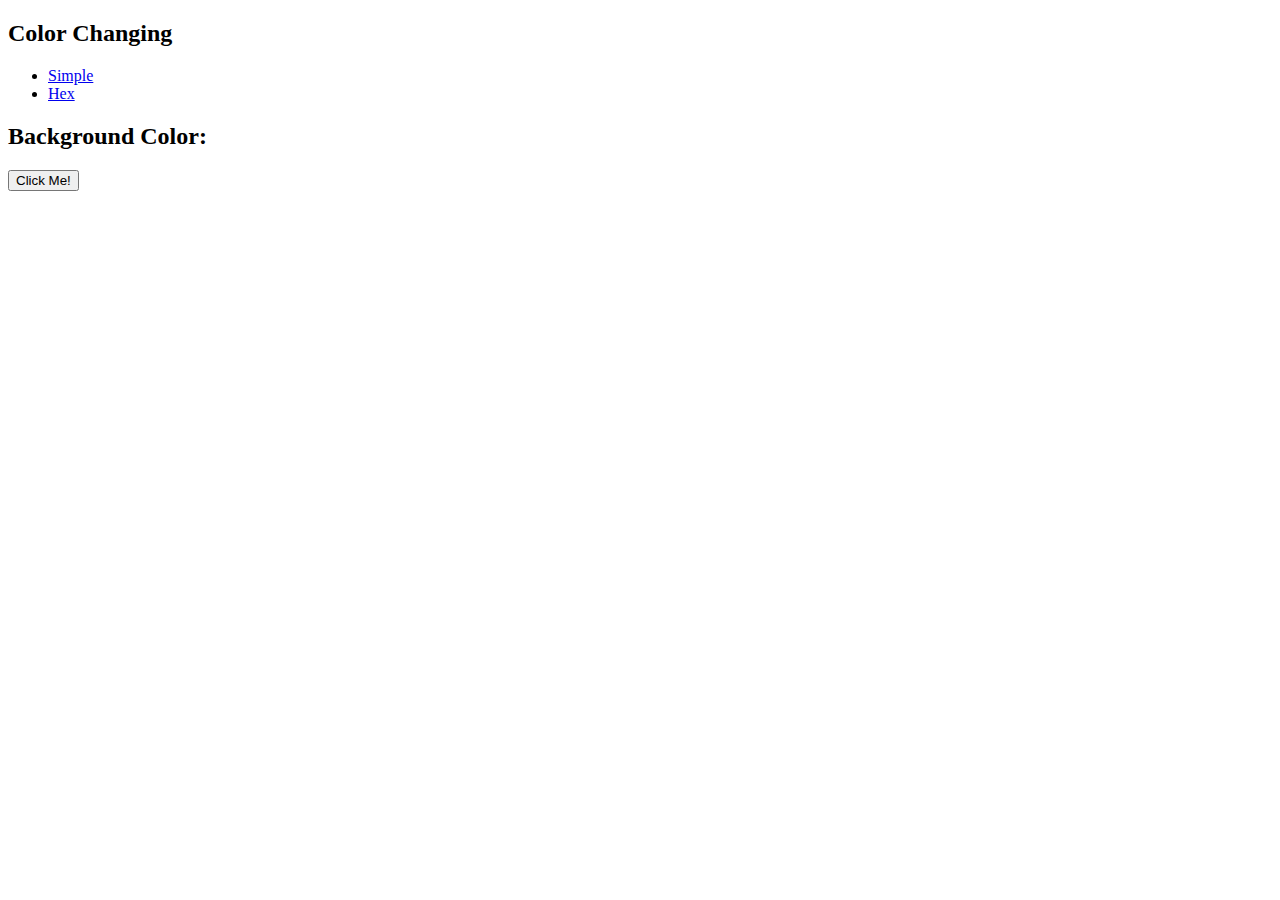
==== index.html @ 53bff1e0 "starting point of making it possible." ====
<!DOCTYPE html>
<html lang="en">
    <head>
        <meta charset="UTF-8" />
        <meta name="viewport" content="width=device-width, initial-scale=1.0" />
        
        <title>
            Background Change 
        </title>
        
        <!--STYLESHEET LINK-->
        <link rel="stylesheet" href="sone.css" />
        
        <!--JAVASCRIPT LINK-->
        <script src="jsone.js"></script>
    </head>
    <body>
        <nav>
            <div class="nav-center">
                <h2>
                    Color Changing 
                </h2>
                <ul class="nav-links">
                    <li>
                        <a href="index.html">Simple</a>
                    </li>
                    <li>
                        <a href="hex.html">Hex</a>
                    </li>
                </ul>
            </div>
        </nav>
        <main>
            <div class="container">
                <h2>
                    Background Color: 
                    <span class="color"><div id="f1f1f1"></div></span>
                </h2>
                <button class="btn btn-one" id="btn">
                    Click Me!
                </button>
            </div>
        </main>
    </body>
</html>
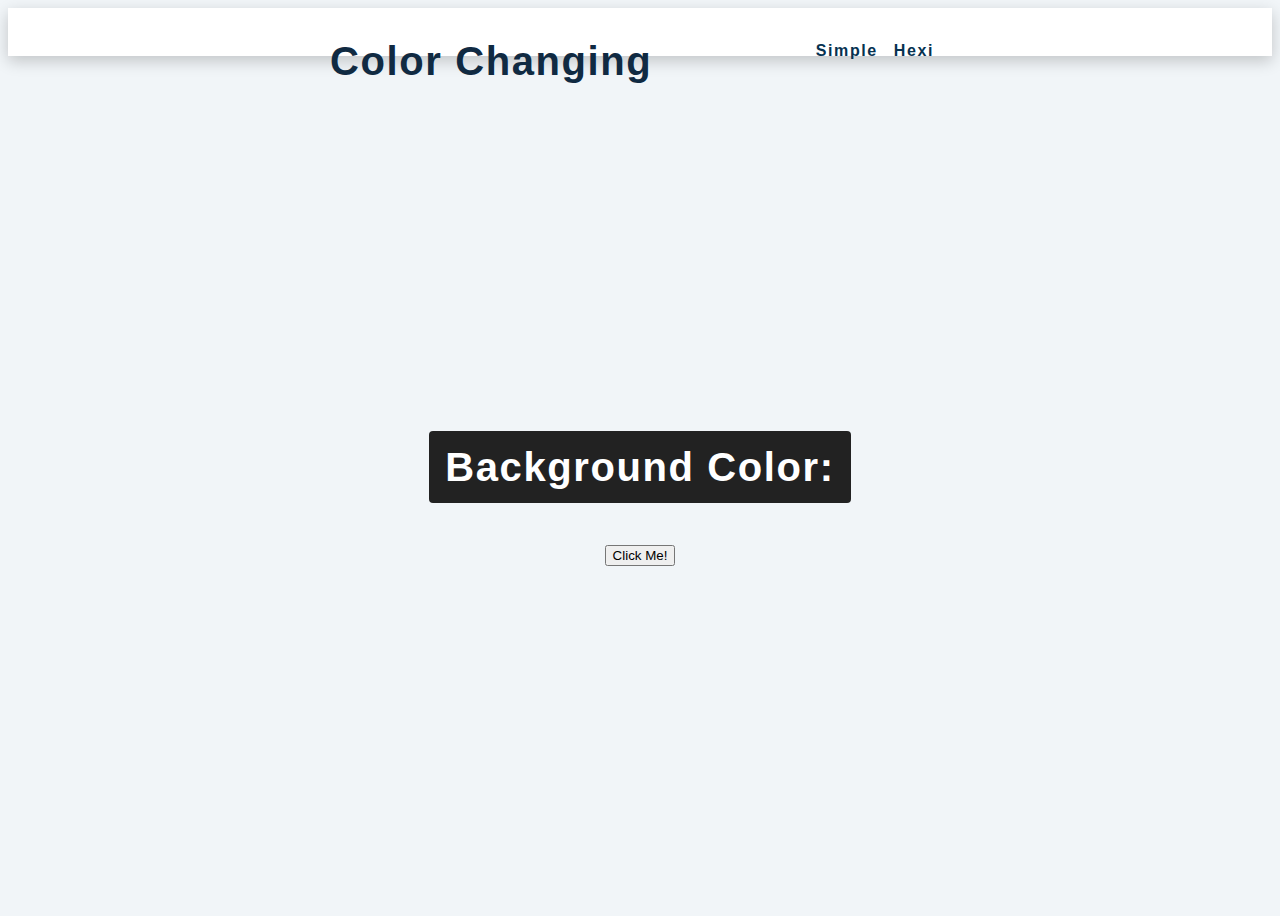
==== commit 861422cb: "updating" ====
--- a/index.html
+++ b/index.html
@@ -25,7 +25,7 @@
                         <a href="index.html">Simple</a>
                     </li>
                     <li>
-                        <a href="hex.html">Hex</a>
+                        <a href="hex.html">Hexi</a>
                     </li>
                 </ul>
             </div>
--- a/sone.css
+++ b/sone.css
@@ -0,0 +1,197 @@
+/* FONTS */
+@import url('https://fonts.googleapis.com/css2?family=Dancing+Script:wght@400;700&display=swap');
+/* VARIABLES USED   */
+
+:root{
+    --clr-primary-1: hsl(205, 86%, 17%);
+    --clr-primary-2: hsl(205, 77%, 27%);
+    --clr-primary-3: hsl(205, 72%, 37%);
+    --clr-primary-4: hsl(205, 63%, 48%);
+    --clr-primary-5: hsl(205, 78%, 60%);
+    --clr-primary-6: hsl(205, 89%, 70%);
+    --clr-primary-7: hsl(205, 90%, 76%);
+    --clr-primary-8: hsl(205, 86%, 81%);
+    --clr-primary-9: hsl(205, 90%, 88%);
+    --clr-primary-10: hsl(205, 100%, 96%);
+    --clr-grey-1: hsl(209, 61%, 16%);
+    --clr-grey-2: hsl(211, 39%, 23%);
+    --clr-grey-3: hsl(209, 34%, 30%);
+    --clr-grey-4: hsl(209, 28%, 39%);
+    --clr-grey-5: hsl(210, 22%, 49%);
+    --clr-grey-6: hsl(209, 23%, 60%);
+    --clr-grey-7: hsl(211, 27%, 70%);
+    --clr-grey-8: hsl(210, 31%, 80%);
+    --clr-grey-9: hsl(212, 33%, 89%);
+    --clr-grey-10: hsl(210, 36%, 96%);
+    --clr-white: #fff;
+    --clr-red-dark: hsl(360, 67%, 44%);
+    --clr-red-light: hsl(360, 71%, 66%);
+    --clr-green-dark: hsl(125, 67%, 44%);
+    --clr-green-light: hsl(125, 71%, 66%);
+    --clr-black: #222;
+    --ff-primary: "Roboto", sans-serif;
+    --ff-secondary: "Open Sans", sans-serif;
+    --transition: all 0.3s linear;
+    --spacing: 0.1rem;
+    --radius: 0.25rem;
+    --light-shadow: 0 5px 15px rgba(0, 0, 0, 0.1);
+    --dark-shadow: 0 5px 15px rgba(0, 0, 0, 0.2);
+    --max-width: 1170px;
+    --fixed-width: 620px;
+}
+::after, ::before {
+    margin: 0;
+    padding: 0;
+    box-sizing: border-box;
+}
+body {
+    font-family: var(--ff-secondary);
+    background: var(--clr-grey-10);
+    color: var(--clr-grey-1);
+    line-height: 1.5;
+    font-size: 0.875rem;
+}
+ul {
+    list-style-type: none;
+}
+a {
+    text-decoration: none;
+}
+h1, h2, h3, h4 {
+    letter-spacing: var(--spacing);
+    text-transform: capitalize;
+    line-height: 1.25;
+    margin-bottom: 0.75rem;
+    font-family: var(--ff-primary);
+}
+h1 {
+    font-size: 3rem;
+}
+h2 {
+    font-size: 2rem;
+}
+h3 {
+    font-size: 1.25rem;
+}
+h4 {
+    font-size: 0.875rem;
+}
+p {
+    margin-bottom: 1.25rem;
+    color: var(--clr-grey-5);
+}
+@media screen and (min-width: 800px) {
+    h1 {
+        font-size: 4rem;
+    }
+    h2 {
+        font-size: 2.5rem;
+    }
+    h3 {
+        font-size: 1.75rem;
+    }
+    h4 {
+        font-size: 1rem;
+    }
+    body {
+        font-size: 1rem;
+    }
+    h1, h2, h3, h4 {
+        line-height: 1;
+    }
+}
+.section {
+    padding: 5rem 0;
+}
+  
+.section-center {
+    width: 90vw;
+    margin: 0 auto;
+    max-width: 1170px;
+}
+@media screen and (min-width: 992px) {
+    .section-center {
+          width: 95vw;
+    }
+}
+main {
+    min-height: 100vh;
+    display: grid;
+    place-items: center;
+}
+nav {
+    background: var(--clr-white);
+    height: 3rem;
+    display: grid;
+    align-items: center;
+    box-shadow: var(--dark-shadow);
+}
+.nav-center {
+    width: 90vw;
+    max-width: var(--fixed-width);
+    margin: 0 auto;
+    display: flex;
+    align-items: center;
+    justify-content: space-between;
+}
+.nav-center h4 {
+    margin-bottom: 0;
+    color: var(--clr-primary-5);
+}
+.nav-links {
+    display: flex;
+}
+nav a {
+    text-transform: capitalize;
+    font-weight: 700;
+    font-size: 1rem;
+    color: var(--clr-primary-1);
+    letter-spacing: var(--spacing);
+    margin-right: 1rem;
+}
+nav a:hover {
+    color: var(--clr-primary-5);
+}
+main {
+    min-height: calc(100vh - 3rem);
+    display: grid;
+    place-items: center;
+}
+.container {
+    text-align: center;
+}
+.container h2 {
+    background: var(--clr-black);
+    color: var(--clr-white);
+    padding: 1rem;
+    border-radius: var(--radius);
+    margin-bottom: 2.5rem;
+}
+.color {
+    color: var(--clr-primary-5);
+}
+.btn-hero {
+    font-family: var(--ff-primary);
+    text-transform: uppercase;
+    background: transparent;
+    color: var(--clr-black);
+    letter-spacing: var(--spacing);
+    display: inline-block;
+    font-weight: 700;
+    transition: var(--transition);
+    border: 2px solid var(--clr-black);
+    cursor: pointer;
+    box-shadow: 0 1px 3px rgba(0, 0, 0, 0.2);
+    border-radius: var(--radius);
+    font-size: 1rem;
+    padding: 0.75rem 1.25rem;
+}
+.btn-hero:hover {
+    color: var(--clr-white);
+    background: var(--clr-black);
+}
+  
+  
+
+
+
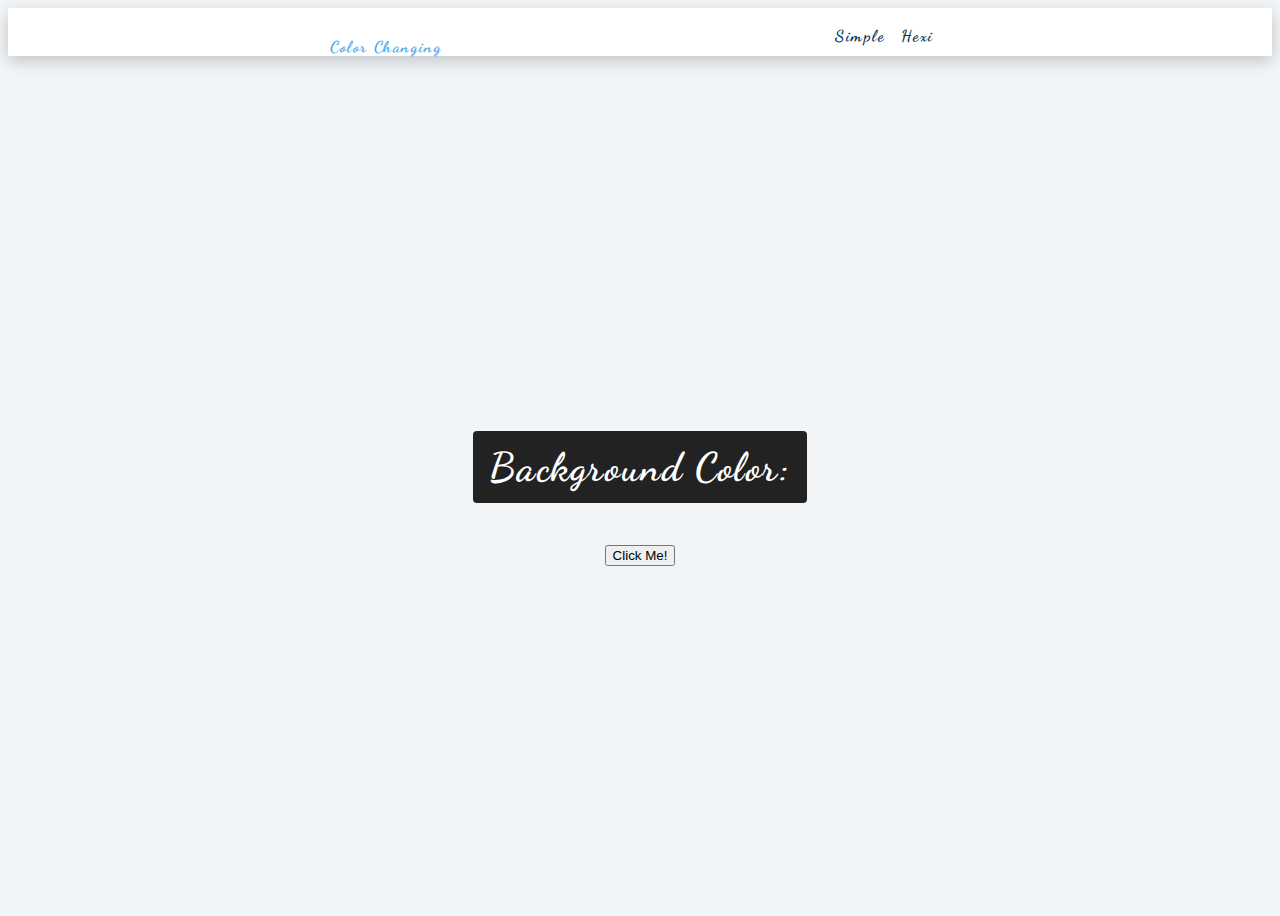
==== commit 4c8027a9: "html & js" ====
--- a/index.html
+++ b/index.html
@@ -17,9 +17,9 @@
     <body>
         <nav>
             <div class="nav-center">
-                <h2>
+                <h4>
                     Color Changing 
-                </h2>
+                </h4>
                 <ul class="nav-links">
                     <li>
                         <a href="index.html">Simple</a>
--- a/sone.css
+++ b/sone.css
@@ -29,8 +29,8 @@
     --clr-green-dark: hsl(125, 67%, 44%);
     --clr-green-light: hsl(125, 71%, 66%);
     --clr-black: #222;
-    --ff-primary: "Roboto", sans-serif;
-    --ff-secondary: "Open Sans", sans-serif;
+    --ff-primary: "Dancing Script", cursive;
+    --ff-secondary: "Dancing Script", cursive;
     --transition: all 0.3s linear;
     --spacing: 0.1rem;
     --radius: 0.25rem;
